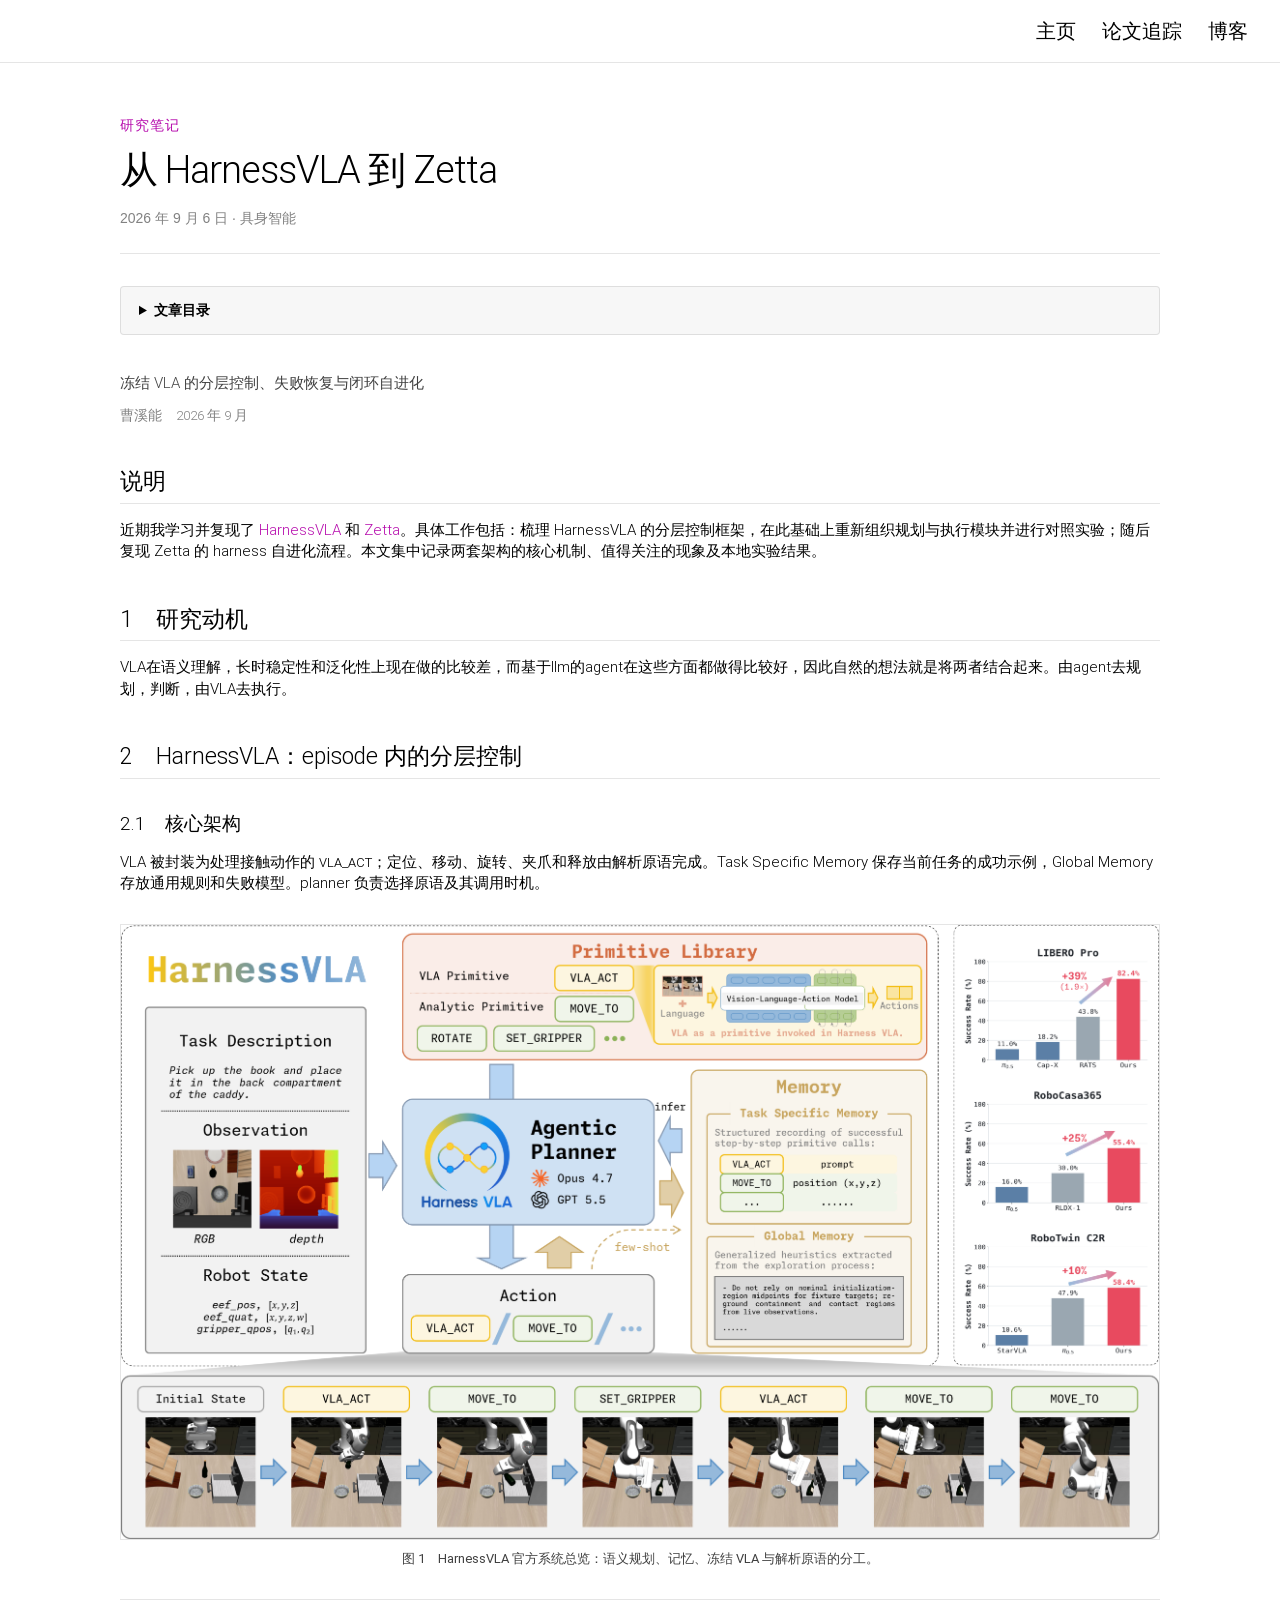
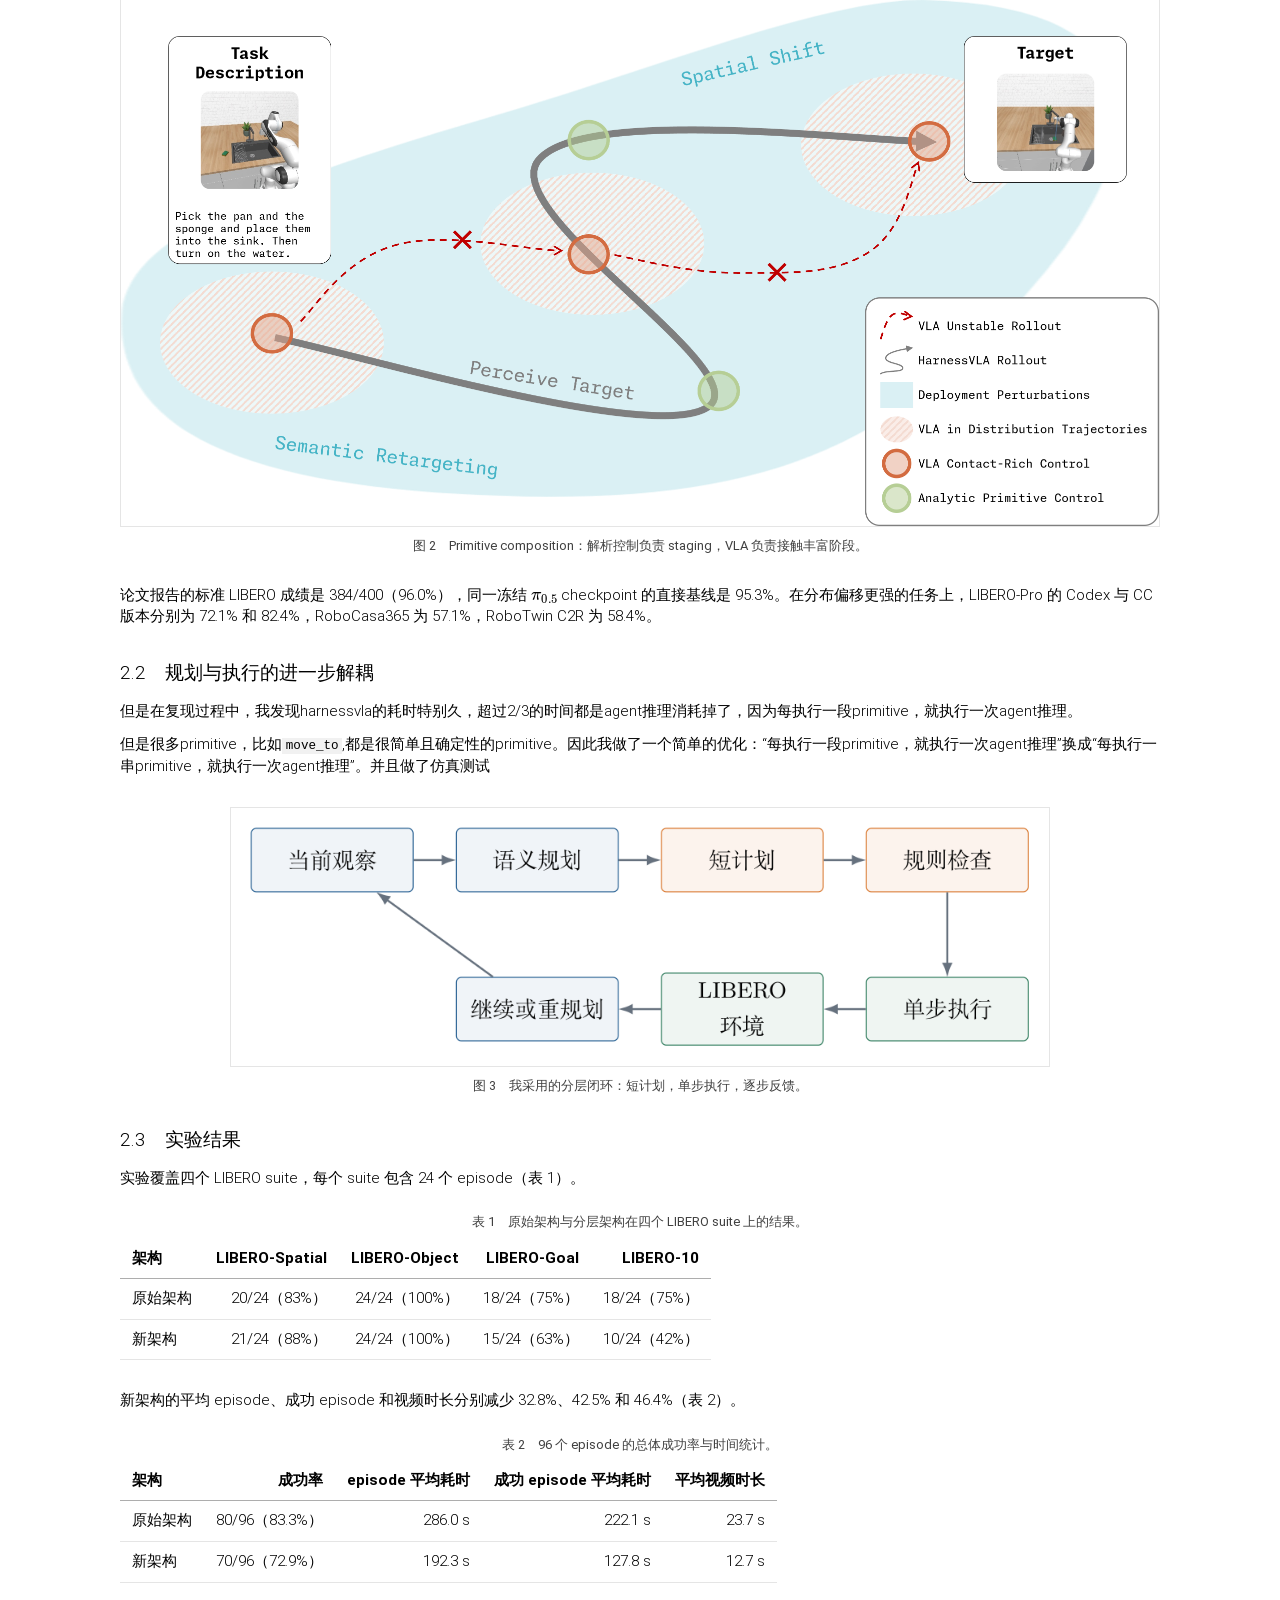
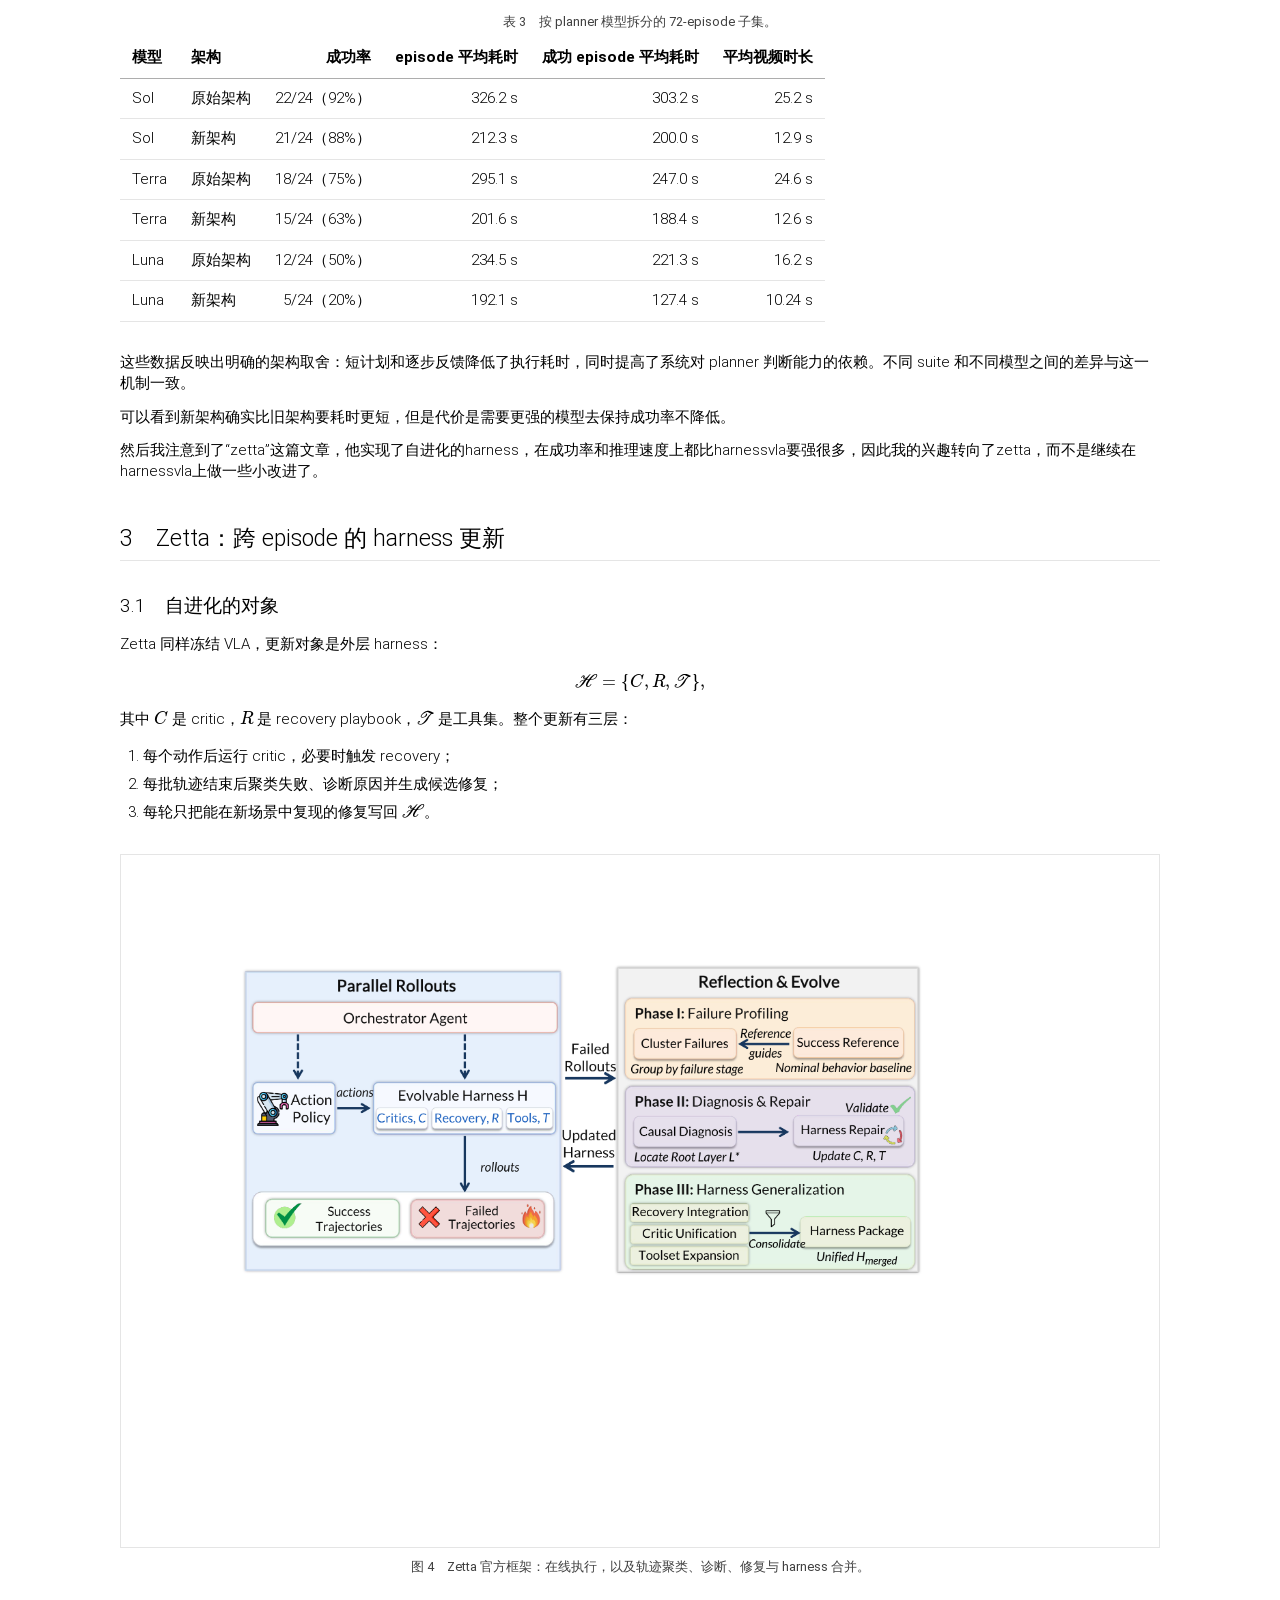
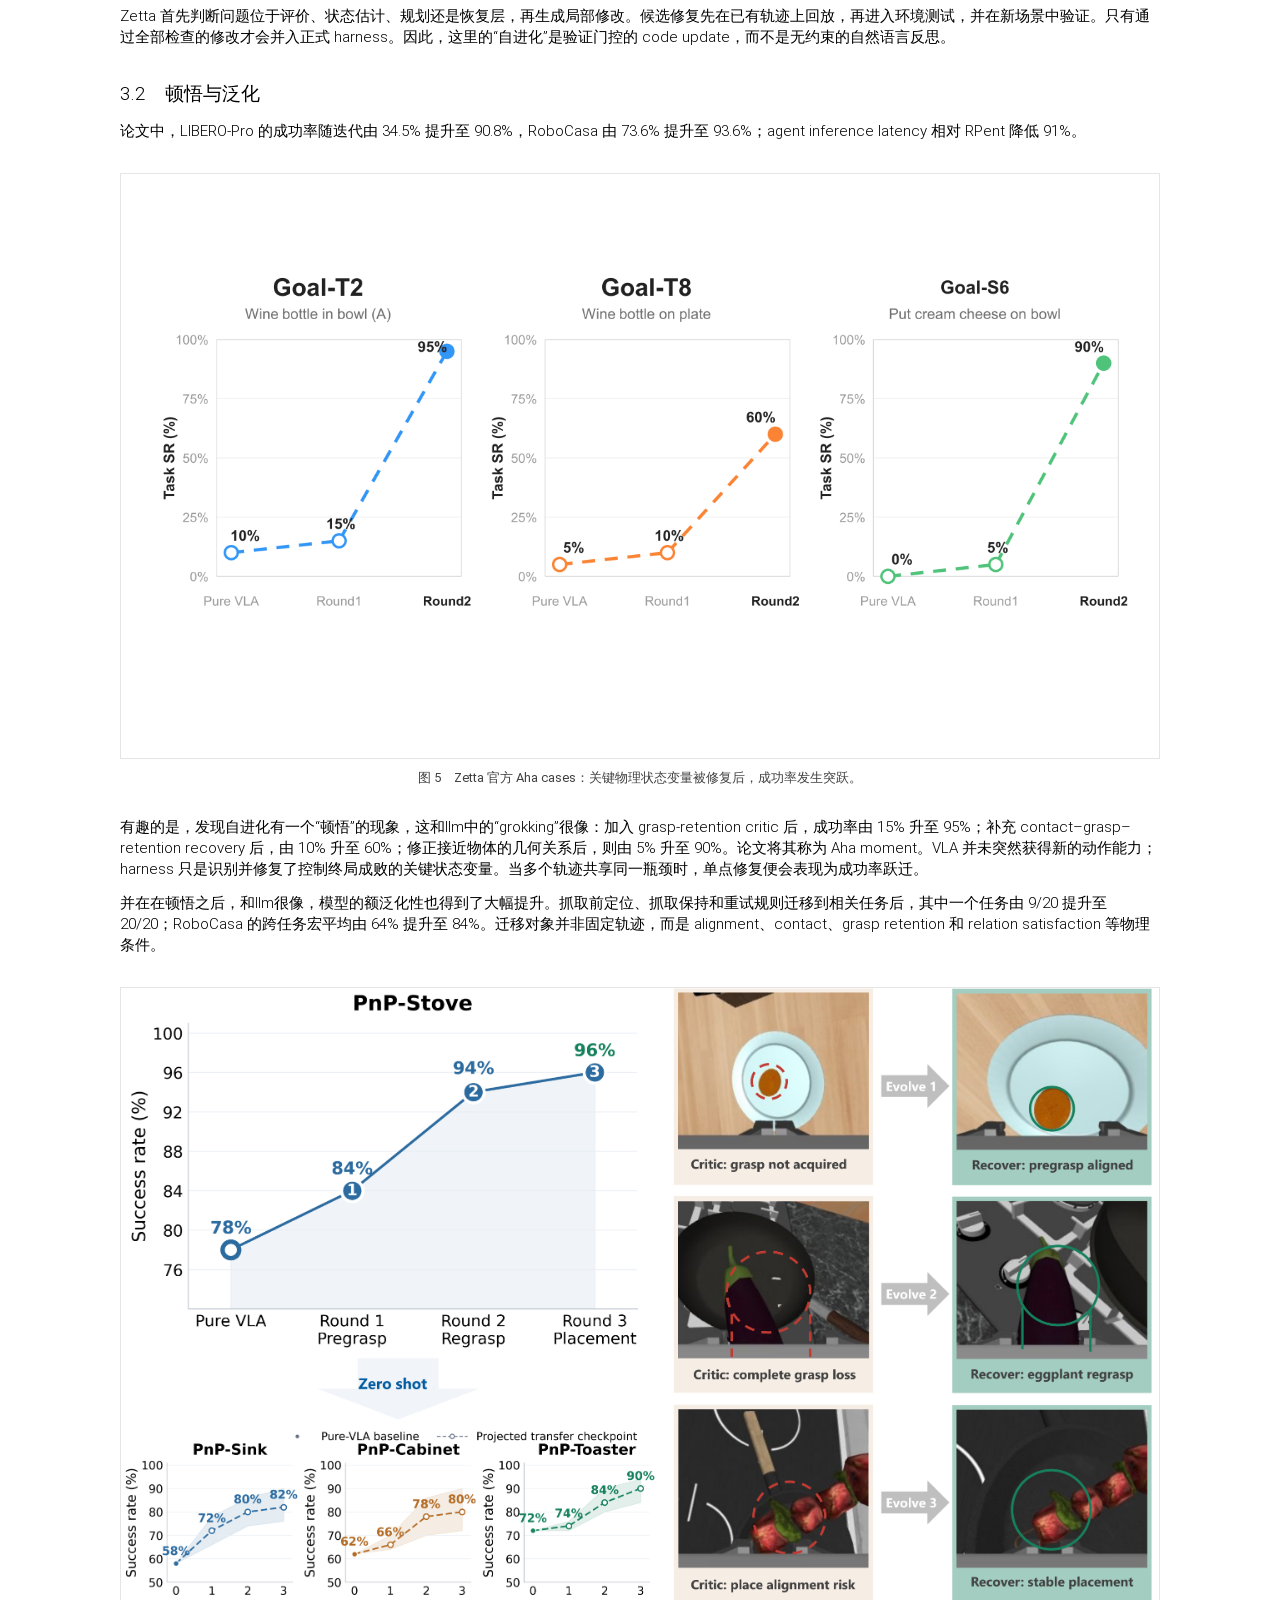
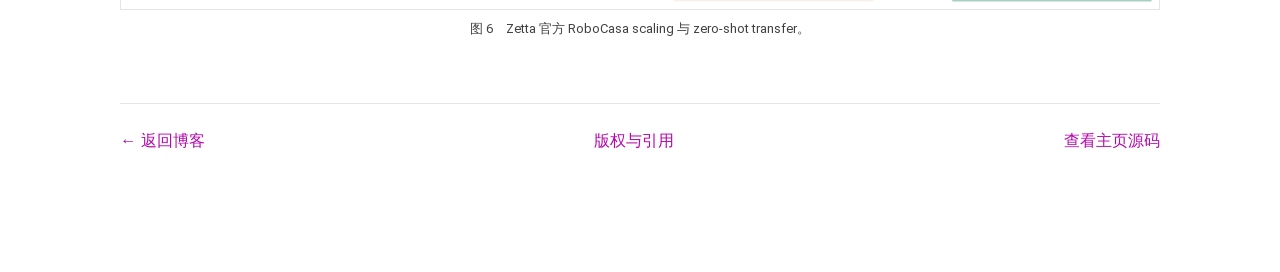
==== blog/harnessvla-to-zetta/index.html @ 5d7d18fc "feat: publish HarnessVLA to Zetta note" ====
<!doctype html>
<html lang="zh-CN">
<head>
    <meta charset="utf-8">
    <meta name="viewport" content="width=device-width, initial-scale=1">
    <title>从 HarnessVLA 到 Zetta · 曹溪能</title>
    <meta name="description" content="近期我学习并复现了 HarnessVLA 和 Zetta。">
    <meta property="og:type" content="article">
    <meta property="og:url" content="https://xixi-cc.github.io/blog/harnessvla-to-zetta/">
    <meta property="og:title" content="从 HarnessVLA 到 Zetta">
    <meta property="og:description" content="近期我学习并复现了 HarnessVLA 和 Zetta。">
    <meta property="og:image" content="https://xixi-cc.github.io/assets/blog/harnessvla-to-zetta/harnessvla_system_overview.png">
    <meta name="twitter:image" content="https://xixi-cc.github.io/assets/blog/harnessvla-to-zetta/harnessvla_system_overview.png">
    <meta property="article:published_time" content="2026-09-06">
    <meta name="twitter:card" content="summary_large_image">
    <meta name="twitter:title" content="从 HarnessVLA 到 Zetta">
    <meta name="twitter:description" content="近期我学习并复现了 HarnessVLA 和 Zetta。">
    <link rel="canonical" href="https://xixi-cc.github.io/blog/harnessvla-to-zetta/">
    <script type="application/ld+json">{"@context": "https://schema.org", "@type": "Article", "headline": "从 HarnessVLA 到 Zetta", "description": "近期我学习并复现了 HarnessVLA 和 Zetta。", "datePublished": "2026-09-06", "dateModified": "2026-09-06", "inLanguage": "zh-CN", "url": "https://xixi-cc.github.io/blog/harnessvla-to-zetta/", "mainEntityOfPage": "https://xixi-cc.github.io/blog/harnessvla-to-zetta/", "author": {"@type": "Person", "name": "Xineng Cao", "alternateName": ["Xixi Cao", "曹溪能"], "url": "https://xixi-cc.github.io/"}}</script>
    <link rel="icon" href="../../assets/favicon.svg" type="image/svg+xml">
    <link rel="stylesheet" href="../../styles.css">
    <link rel="stylesheet" href="../../blog.css">
    <script>
        window.MathJax = {
            chtml: {fontURL: '../../assets/mathjax/output/chtml/fonts/woff-v2'},
            options: {enableMenu: false}
        };
    </script>
    <script defer src="../../assets/mathjax/tex-mml-chtml.js"></script>
</head>
<body class="article-page">
    <header class="topbar">
        <nav aria-label="主导航">
            <a href="../../">主页</a>
            <a href="../../#reading">论文追踪</a>
            <a href="../../#blog" aria-current="page">博客</a>
        </nav>
    </header>

    <main class="article-shell">
        <article class="blog-article">
            <header class="article-header">
                <p class="article-kicker"><a href="../../#blog">研究笔记</a></p>
                <h1>从 HarnessVLA 到 Zetta</h1>
                <p class="article-meta"><time datetime="2026-09-06">2026 年 9 月 6 日</time> · 具身智能</p>
            </header>

            <details class="article-outline">
                <summary>文章目录</summary>
                <div class="toc">
<ul>
<li><a href="#说明">说明</a></li>
<li><a href="#1-研究动机">1 研究动机</a></li>
<li><a href="#2-harnessvlaepisode-内的分层控制">2 HarnessVLA：episode 内的分层控制</a><ul>
<li><a href="#21-核心架构">2.1 核心架构</a></li>
<li><a href="#22-规划与执行的进一步解耦">2.2 规划与执行的进一步解耦</a></li>
<li><a href="#23-实验结果">2.3 实验结果</a></li>
</ul>
</li>
<li><a href="#3-zetta跨-episode-的-harness-更新">3 Zetta：跨 episode 的 harness 更新</a><ul>
<li><a href="#31-自进化的对象">3.1 自进化的对象</a></li>
<li><a href="#32-顿悟与泛化">3.2 顿悟与泛化</a></li>
</ul>
</li>
</ul>
</div>

            </details>

            <div class="article-layout">
                <div class="article-content">
                    <p class="article-subtitle">冻结 VLA 的分层控制、失败恢复与闭环自进化</p>

<p class="article-byline">曹溪能　2026 年 9 月</p>

<h2 id="说明">说明</h2>
<p>近期我学习并复现了 <a href="https://arxiv.org/abs/2607.08448">HarnessVLA</a> 和 <a href="https://arxiv.org/abs/2608.16590">Zetta</a>。具体工作包括：梳理 HarnessVLA 的分层控制框架，在此基础上重新组织规划与执行模块并进行对照实验；随后复现 Zetta 的 harness 自进化流程。本文集中记录两套架构的核心机制、值得关注的现象及本地实验结果。</p>
<h2 id="1-研究动机">1　研究动机</h2>
<p>VLA在语义理解，长时稳定性和泛化性上现在做的比较差，而基于llm的agent在这些方面都做得比较好，因此自然的想法就是将两者结合起来。由agent去规划，判断，由VLA去执行。</p>
<h2 id="2-harnessvlaepisode-内的分层控制">2　HarnessVLA：episode 内的分层控制</h2>
<h3 id="21-核心架构">2.1　核心架构</h3>
<p>VLA 被封装为处理接触动作的 <span class="smallcaps">vla_act</span>；定位、移动、旋转、夹爪和释放由解析原语完成。Task Specific Memory 保存当前任务的成功示例，Global Memory 存放通用规则和失败模型。planner 负责选择原语及其调用时机。</p>
<figure>
  <img loading="lazy" decoding="async" src="../../assets/blog/harnessvla-to-zetta/harnessvla_system_overview.png" alt="HarnessVLA 官方系统总览">
  <figcaption>图 1　HarnessVLA 官方系统总览：语义规划、记忆、冻结 VLA 与解析原语的分工。</figcaption>
</figure>

<figure>
  <img loading="lazy" decoding="async" src="../../assets/blog/harnessvla-to-zetta/harnessvla_primitive_composition.png" alt="Primitive composition">
  <figcaption>图 2　Primitive composition：解析控制负责 staging，VLA 负责接触丰富阶段。</figcaption>
</figure>

<p>论文报告的标准 LIBERO 成绩是 384/400（96.0%），同一冻结 <math xmlns="http://www.w3.org/1998/Math/MathML" display="inline"><mrow><msub><mi>&#x003C0;</mi><mrow><mn>0.5</mn></mrow></msub></mrow></math> checkpoint 的直接基线是 95.3%。在分布偏移更强的任务上，LIBERO-Pro 的 Codex 与 CC 版本分别为 72.1% 和 82.4%，RoboCasa365 为 57.1%，RoboTwin C2R 为 58.4%。</p>
<h3 id="22-规划与执行的进一步解耦">2.2　规划与执行的进一步解耦</h3>
<p>但是在复现过程中，我发现harnessvla的耗时特别久，超过2/3的时间都是agent推理消耗掉了，因为每执行一段primitive，就执行一次agent推理。</p>
<p>但是很多primitive，比如<code>move_to</code>,都是很简单且确定性的primitive。因此我做了一个简单的优化：“每执行一段primitive，就执行一次agent推理”换成“每执行一串primitive，就执行一次agent推理”。并且做了仿真测试</p>
<figure class="figure-compact">
  <img loading="lazy" decoding="async" src="../../assets/blog/harnessvla-to-zetta/event_loop.png" alt="我采用的分层闭环">
  <figcaption>图 3　我采用的分层闭环：短计划，单步执行，逐步反馈。</figcaption>
</figure>

<h3 id="23-实验结果">2.3　实验结果</h3>
<p>实验覆盖四个 LIBERO suite，每个 suite 包含 24 个 episode（表 1）。</p>
<p class="table-caption">表 1　原始架构与分层架构在四个 LIBERO suite 上的结果。</p>

<table>
<thead>
<tr>
<th>架构</th>
<th style="text-align: right;">LIBERO-Spatial</th>
<th style="text-align: right;">LIBERO-Object</th>
<th style="text-align: right;">LIBERO-Goal</th>
<th style="text-align: right;">LIBERO-10</th>
</tr>
</thead>
<tbody>
<tr>
<td>原始架构</td>
<td style="text-align: right;">20/24（83%）</td>
<td style="text-align: right;">24/24（100%）</td>
<td style="text-align: right;">18/24（75%）</td>
<td style="text-align: right;">18/24（75%）</td>
</tr>
<tr>
<td>新架构</td>
<td style="text-align: right;">21/24（88%）</td>
<td style="text-align: right;">24/24（100%）</td>
<td style="text-align: right;">15/24（63%）</td>
<td style="text-align: right;">10/24（42%）</td>
</tr>
</tbody>
</table>
<p>新架构的平均 episode、成功 episode 和视频时长分别减少 32.8%、42.5% 和 46.4%（表 2）。</p>
<p class="table-caption">表 2　96 个 episode 的总体成功率与时间统计。</p>

<table>
<thead>
<tr>
<th>架构</th>
<th style="text-align: right;">成功率</th>
<th style="text-align: right;">episode 平均耗时</th>
<th style="text-align: right;">成功 episode 平均耗时</th>
<th style="text-align: right;">平均视频时长</th>
</tr>
</thead>
<tbody>
<tr>
<td>原始架构</td>
<td style="text-align: right;">80/96（83.3%）</td>
<td style="text-align: right;">286.0 s</td>
<td style="text-align: right;">222.1 s</td>
<td style="text-align: right;">23.7 s</td>
</tr>
<tr>
<td>新架构</td>
<td style="text-align: right;">70/96（72.9%）</td>
<td style="text-align: right;">192.3 s</td>
<td style="text-align: right;">127.8 s</td>
<td style="text-align: right;">12.7 s</td>
</tr>
</tbody>
</table>
<p class="table-caption">表 3　按 planner 模型拆分的 72-episode 子集。</p>

<table>
<thead>
<tr>
<th>模型</th>
<th>架构</th>
<th style="text-align: right;">成功率</th>
<th style="text-align: right;">episode 平均耗时</th>
<th style="text-align: right;">成功 episode 平均耗时</th>
<th style="text-align: right;">平均视频时长</th>
</tr>
</thead>
<tbody>
<tr>
<td>Sol</td>
<td>原始架构</td>
<td style="text-align: right;">22/24（92%）</td>
<td style="text-align: right;">326.2 s</td>
<td style="text-align: right;">303.2 s</td>
<td style="text-align: right;">25.2 s</td>
</tr>
<tr>
<td>Sol</td>
<td>新架构</td>
<td style="text-align: right;">21/24（88%）</td>
<td style="text-align: right;">212.3 s</td>
<td style="text-align: right;">200.0 s</td>
<td style="text-align: right;">12.9 s</td>
</tr>
<tr>
<td>Terra</td>
<td>原始架构</td>
<td style="text-align: right;">18/24（75%）</td>
<td style="text-align: right;">295.1 s</td>
<td style="text-align: right;">247.0 s</td>
<td style="text-align: right;">24.6 s</td>
</tr>
<tr>
<td>Terra</td>
<td>新架构</td>
<td style="text-align: right;">15/24（63%）</td>
<td style="text-align: right;">201.6 s</td>
<td style="text-align: right;">188.4 s</td>
<td style="text-align: right;">12.6 s</td>
</tr>
<tr>
<td>Luna</td>
<td>原始架构</td>
<td style="text-align: right;">12/24（50%）</td>
<td style="text-align: right;">234.5 s</td>
<td style="text-align: right;">221.3 s</td>
<td style="text-align: right;">16.2 s</td>
</tr>
<tr>
<td>Luna</td>
<td>新架构</td>
<td style="text-align: right;">5/24（20%）</td>
<td style="text-align: right;">192.1 s</td>
<td style="text-align: right;">127.4 s</td>
<td style="text-align: right;">10.24 s</td>
</tr>
</tbody>
</table>
<p>这些数据反映出明确的架构取舍：短计划和逐步反馈降低了执行耗时，同时提高了系统对 planner 判断能力的依赖。不同 suite 和不同模型之间的差异与这一机制一致。</p>
<p>可以看到新架构确实比旧架构要耗时更短，但是代价是需要更强的模型去保持成功率不降低。</p>
<p>然后我注意到了“zetta”这篇文章，他实现了自进化的harness，在成功率和推理速度上都比harnessvla要强很多，因此我的兴趣转向了zetta，而不是继续在harnessvla上做一些小改进了。</p>
<h2 id="3-zetta跨-episode-的-harness-更新">3　Zetta：跨 episode 的 harness 更新</h2>
<h3 id="31-自进化的对象">3.1　自进化的对象</h3>
<p>Zetta 同样冻结 VLA，更新对象是外层 harness：</p>
<math xmlns="http://www.w3.org/1998/Math/MathML" display="block"><mrow><mi mathvariant="script">H</mi><mo>&#x0003D;</mo><mo stretchy="false">&#x0007B;</mo><mi>C</mi><mo>&#x0002C;</mo><mi>R</mi><mo>&#x0002C;</mo><mi mathvariant="script">T</mi><mo stretchy="false">&#x0007D;</mo><mo>&#x0002C;</mo></mrow></math>

<p>其中 <math xmlns="http://www.w3.org/1998/Math/MathML" display="inline"><mrow><mi>C</mi></mrow></math> 是 critic，<math xmlns="http://www.w3.org/1998/Math/MathML" display="inline"><mrow><mi>R</mi></mrow></math> 是 recovery playbook，<math xmlns="http://www.w3.org/1998/Math/MathML" display="inline"><mrow><mi mathvariant="script">T</mi></mrow></math> 是工具集。整个更新有三层：</p>
<ol>
<li>每个动作后运行 critic，必要时触发 recovery；</li>
<li>每批轨迹结束后聚类失败、诊断原因并生成候选修复；</li>
<li>每轮只把能在新场景中复现的修复写回 <math xmlns="http://www.w3.org/1998/Math/MathML" display="inline"><mrow><mi mathvariant="script">H</mi></mrow></math>。</li>
</ol>
<figure>
  <img loading="lazy" decoding="async" src="../../assets/blog/harnessvla-to-zetta/zetta_agent_framework.png" alt="Zetta 官方框架">
  <figcaption>图 4　Zetta 官方框架：在线执行，以及轨迹聚类、诊断、修复与 harness 合并。</figcaption>
</figure>

<p>Zetta 首先判断问题位于评价、状态估计、规划还是恢复层，再生成局部修改。候选修复先在已有轨迹上回放，再进入环境测试，并在新场景中验证。只有通过全部检查的修改才会并入正式 harness。因此，这里的“自进化”是验证门控的 code update，而不是无约束的自然语言反思。</p>
<h3 id="32-顿悟与泛化">3.2　顿悟与泛化</h3>
<p>论文中，LIBERO-Pro 的成功率随迭代由 34.5% 提升至 90.8%，RoboCasa 由 73.6% 提升至 93.6%；agent inference latency 相对 RPent 降低 91%。</p>
<figure>
  <img loading="lazy" decoding="async" src="../../assets/blog/harnessvla-to-zetta/zetta_aha_cases.png" alt="Zetta 官方 Aha cases">
  <figcaption>图 5　Zetta 官方 Aha cases：关键物理状态变量被修复后，成功率发生突跃。</figcaption>
</figure>

<p>有趣的是，发现自进化有一个“顿悟”的现象，这和llm中的“grokking”很像：加入 grasp-retention critic 后，成功率由 15% 升至 95%；补充 contact–grasp–retention recovery 后，由 10% 升至 60%；修正接近物体的几何关系后，则由 5% 升至 90%。论文将其称为 Aha moment。VLA 并未突然获得新的动作能力；harness 只是识别并修复了控制终局成败的关键状态变量。当多个轨迹共享同一瓶颈时，单点修复便会表现为成功率跃迁。</p>
<p>并在在顿悟之后，和llm很像，模型的额泛化性也得到了大幅提升。抓取前定位、抓取保持和重试规则迁移到相关任务后，其中一个任务由 9/20 提升至 20/20；RoboCasa 的跨任务宏平均由 64% 提升至 84%。迁移对象并非固定轨迹，而是 alignment、contact、grasp retention 和 relation satisfaction 等物理条件。</p>
<figure>
  <img loading="lazy" decoding="async" src="../../assets/blog/harnessvla-to-zetta/scaling_robocasa.png" alt="Zetta 官方 RoboCasa scaling 与 zero-shot transfer">
  <figcaption>图 6　Zetta 官方 RoboCasa scaling 与 zero-shot transfer。</figcaption>
</figure>
                </div>
            </div>

            <footer class="article-footer">
                <a href="../../#blog">← 返回博客</a>
                <a href="../../rights.html">版权与引用</a>
                <a href="https://github.com/xixi-cc/xixi-cc.github.io">查看主页源码</a>
            </footer>
        </article>
    </main>
    <!-- Cloudflare Web Analytics -->
    <script type="module" src="https://static.cloudflareinsights.com/beacon.min.js" data-cf-beacon='{"token":"73522e5dee9b42b0be84b4847e4dd502"}'></script>
    <!-- End Cloudflare Web Analytics -->
</body>
</html>
---- styles.css ----
:root {
    --text: #000;
    --muted: #828282;
    --line: rgba(0, 0, 0, .1);
    --accent: #b509ac;
    --background: #fff;
}

* { box-sizing: border-box; }
html { font-size: 20px; scroll-behavior: smooth; scroll-padding-top: 88px; }

body {
    margin: 0;
    color: var(--text);
    background: var(--background);
    font-family: -apple-system, BlinkMacSystemFont, "Segoe UI", Roboto, "Helvetica Neue", Arial, "Microsoft YaHei", sans-serif;
    font-size: 1rem;
    font-weight: 400;
    line-height: 1.5;
}

.home-page {
    font-size: 17px;
    line-height: 1.42;
}

a { color: var(--accent); text-decoration: none; }
a:hover { text-decoration: underline; text-underline-offset: 3px; }
a:focus-visible { outline: 2px solid var(--accent); outline-offset: 4px; }

.topbar {
    position: sticky;
    top: 0;
    z-index: 10;
    border-bottom: 1px solid var(--line);
    background: rgba(255, 255, 255, .96);
}

.topbar nav {
    display: flex;
    justify-content: flex-end;
    gap: 26px;
    width: min(1400px, calc(100% - 64px));
    margin: 0 auto;
    padding: 16px 0;
    font-size: 1rem;
}

.home-page .topbar nav {
    gap: 22px;
    padding: 13px 0;
    font-size: .94em;
}

.topbar a { color: var(--text); }

main,
footer {
    width: min(1400px, calc(100% - 64px));
    margin-inline: auto;
}

main { padding: 52px 0 62px; }
section { padding: 24px 0; }
section + section { margin-top: 6px; }

.about {
    display: flow-root;
    min-height: 280px;
    padding-top: 0;
}

.profile-photo {
    float: right;
    width: 300px;
    height: 400px;
    margin: 0 0 24px 44px;
    border-radius: 4px;
    object-fit: cover;
}

.about-copy,
.about p { max-width: 980px; }
.role { color: var(--muted); }
.contact-list { margin-top: 22px; }
.contact-list p { margin-bottom: 6px; }

h1 {
    margin: 0 0 22px;
    font-size: 2.25em;
    font-weight: 400;
    line-height: 1.2;
    letter-spacing: -.025em;
}

h1 strong { font-weight: 700; }
h1 span { font-size: .5em; font-weight: 400; white-space: nowrap; }

h2 {
    margin: 0 0 17px;
    padding-bottom: 6px;
    border-bottom: 1px solid var(--line);
    font-size: 1.55em;
    font-weight: 500;
    line-height: 1.3;
}

h3 {
    margin: 0 0 6px;
    font-size: 1em;
    font-weight: 700;
}

p { margin: 0 0 12px; }

.education-list article,
.project-list article,
.skill-list > div {
    display: grid;
    grid-template-columns: 180px minmax(0, 1fr);
    gap: 26px;
    padding: 14px 0;
}

.education-list article + article,
.project-list article + article,
.skill-list > div + div { border-top: 1px solid var(--line); }

.education-list time,
.project-meta,
.skill-list dt {
    color: var(--muted);
    font-size: .875em;
}

.education-list p,
.project-list p { margin: 0; }
.project-meta { margin-top: 4px !important; }
.skill-list { margin: 0; }
.skill-list dt { font-weight: 600; }
.skill-list dd { margin: 0; }

.collection-list article {
    display: grid;
    grid-template-columns: minmax(260px, .8fr) minmax(0, 1.7fr);
    gap: 44px;
    padding: 18px 0;
}

.collection-list article + article { border-top: 1px solid var(--line); }
.collection-list p { margin: 0; color: var(--muted); }
.collection-meta { color: var(--muted); font-size: .875em; }
.section-intro { max-width: 900px; margin-bottom: 10px; color: var(--muted); }

.blog-empty { padding: 22px 0; color: var(--muted); }
.blog-empty strong { color: var(--text); }
.blog-empty p { margin: 6px 0 0; }

.blog-list article {
    display: grid;
    grid-template-columns: 180px minmax(0, 1fr);
    gap: 26px;
    padding: 17px 0;
}

.blog-list time {
    color: var(--muted);
    font-size: .875em;
}

.blog-list h3 { font-size: 1.05em; }

.blog-list p {
    max-width: 900px;
    margin: 6px 0 0;
    color: var(--muted);
}

footer {
    display: flex;
    justify-content: space-between;
    gap: 24px;
    padding: 25px 0 40px;
    border-top: 1px solid var(--line);
    color: var(--muted);
    font-size: 13px;
}

@media (max-width: 620px) {
    html { font-size: 16px; }
    .home-page { font-size: 15px; }

    .topbar nav {
        justify-content: flex-start;
        gap: 18px;
        overflow-x: auto;
    }

    main,
    footer,
    .topbar nav { width: min(100% - 32px, 1400px); }
    main { padding-top: 46px; }

    .profile-photo {
        float: none;
        width: 150px;
        height: 200px;
        margin: 0 0 28px;
    }

    .collection-list article,
    .education-list article,
    .project-list article,
    .skill-list > div,
    .blog-list article { grid-template-columns: 1fr; }

    .collection-list article { gap: 4px; }
    .education-list article,
    .project-list article,
    .skill-list > div,
    .blog-list article { gap: 6px; }
    footer { flex-direction: column; gap: 4px; }
}

@media (prefers-reduced-motion: reduce) {
    html { scroll-behavior: auto; }
}
---- blog.css ----
@font-face {
    font-family: "STIX Two Math Web";
    src: url("assets/fonts/stix-two-math.woff2") format("woff2");
    font-style: normal;
    font-weight: 400;
    font-display: swap;
}

.article-page {
    --blog-text: "Roboto Web", Roboto, -apple-system, BlinkMacSystemFont, "Segoe UI", "Microsoft YaHei", sans-serif;
    --latex-math: "STIX Two Math Web", "STIX Two Math", "Cambria Math", serif;
    background: var(--background);
}

.article-shell {
    width: min(1400px, calc(100% - 64px));
    padding: 52px 0 80px;
}

.blog-article { width: 100%; }

.article-header {
    max-width: 1040px;
    margin: 0 auto 32px;
    padding-bottom: 24px;
    border-bottom: 1px solid var(--line);
}

.article-kicker {
    margin-bottom: 12px;
    color: var(--muted);
    font-size: 14px;
    letter-spacing: .08em;
}

.article-header h1 {
    max-width: 1000px;
    margin-bottom: 14px;
    font-family: var(--blog-text);
    font-size: clamp(30px, 3vw, 38px);
    font-weight: 300;
}

.article-meta {
    margin: 0;
    color: var(--muted);
    font-size: 14px;
}

.article-layout {
    display: block;
}

.article-outline .toc > ul {
    margin: 0;
    padding: 0;
    list-style: none;
}

.article-outline .toc ul ul {
    margin: 5px 0 0;
    padding-left: 15px;
}

.article-outline {
    max-width: 1040px;
    margin: 0 auto 42px;
    padding: 13px 18px;
    border: 1px solid var(--line);
    border-radius: 4px;
    background: #f7f7f7;
    font-size: 14px;
}

.article-outline summary {
    cursor: pointer;
    font-weight: 600;
}

.article-outline .toc { margin-top: 14px; }
.article-outline li { margin: 0 0 7px; }
.article-outline a { color: var(--muted); }
.article-outline a:hover { color: var(--accent); }

.article-content {
    max-width: 1040px;
    margin-inline: auto;
    min-width: 0;
    font-family: var(--blog-text);
    font-size: 15px;
    font-weight: 300;
    line-height: 1.42;
}

.article-content > p:first-child {
    color: #404040;
    font-size: 1em;
}

.article-subtitle {
    margin: -4px 0 8px;
    color: #66717e;
    font-size: 1.18em;
}

.article-byline {
    color: var(--muted);
    font-size: .9em;
}

.smallcaps { font-variant: small-caps; }

.article-content h2,
.article-content h3,
.article-content h4,
.article-content h5 {
    scroll-margin-top: 100px;
    font-family: var(--blog-text);
    font-weight: 300;
}

.article-content h2 {
    margin: 42px 0 16px;
    font-size: 23px;
}

.article-content h3 {
    margin: 32px 0 14px;
    font-size: 19px;
}

.article-content h4 {
    margin: 34px 0 16px;
    font-size: 16px;
}

.article-content h5 {
    margin: 28px 0 14px;
    font-size: 15px;
}

.article-content p,
.article-content li { max-width: none; }

.article-content p { margin-bottom: 12px; }

.article-content ul,
.article-content ol { padding-left: 1.5em; }
.article-content li + li { margin-top: 7px; }

.article-content img {
    display: block;
    width: 100%;
    height: auto;
    margin: 30px auto 12px;
    border: 1px solid var(--line);
    background: #fff;
}

.article-content figure {
    margin: 30px 0;
}

.article-content figure img {
    margin: 0 auto 10px;
}

.article-content figure.figure-compact img {
    width: min(100%, 820px);
}

.article-content figcaption,
.article-content .table-caption {
    color: #404040;
    font-size: .86em;
    font-weight: 400;
    text-align: center;
}

.article-content .table-caption {
    margin: 24px 0 -17px;
}

.article-content pre {
    max-width: 100%;
    margin: 24px 0;
    padding: 20px 22px;
    overflow-x: auto;
    border: 1px solid var(--line);
    background: #f4f4f4;
    font-size: .72rem;
    line-height: 1.58;
}

.article-content code {
    font-family: "SFMono-Regular", Consolas, "Liberation Mono", monospace;
    font-size: .84em;
}

.article-content :not(pre) > code {
    padding: .1em .3em;
    background: #f1f1f1;
}

.article-content table {
    display: block;
    width: 100%;
    margin: 24px 0 30px;
    overflow-x: auto;
    border-collapse: collapse;
    font-family: var(--blog-text);
    font-size: .76rem;
    white-space: nowrap;
}

.article-content th,
.article-content td {
    padding: 9px 12px;
    border-bottom: 1px solid var(--line);
    text-align: left;
}

.article-content thead th {
    border-bottom-color: rgba(0, 0, 0, .32);
    font-weight: 600;
}

.article-content math[display="block"] {
    display: block;
    width: fit-content;
    max-width: 100%;
    margin: 1em auto;
    overflow-x: auto;
    overflow-y: hidden;
    padding: 3px 0;
    text-align: center;
}

.article-header math,
.article-content math {
    font-family: var(--latex-math);
    font-size: .96em;
}

.article-header mjx-container,
.article-content mjx-container {
    font-size: .96em;
}

.article-content mjx-container[display="true"] {
    max-width: 100%;
    margin: 1em auto !important;
    overflow-x: auto;
    overflow-y: hidden;
    text-align: center;
}

.article-content .equation-number {
    margin: -1.15em 0 1em;
    color: var(--muted);
    font-size: .82em;
    text-align: right;
    scroll-margin-top: 100px;
}

.article-content blockquote {
    margin: 22px 0;
    padding: 11px 16px;
    border-left: 3px solid var(--accent);
    background: #f7f7f7;
    color: #404040;
}

.article-content blockquote p:last-child { margin-bottom: 0; }

.article-content hr {
    margin: 50px 0;
    border: 0;
    border-top: 1px solid var(--line);
}

.article-footer {
    display: flex;
    justify-content: space-between;
    max-width: 1040px;
    margin: 64px auto 0;
    padding-top: 24px;
    border-top: 1px solid var(--line);
    font-size: .82rem;
}

@media (max-width: 620px) {
    .article-shell {
        width: min(100% - 28px, 900px);
        padding-top: 34px;
    }

    .article-header { margin-bottom: 24px; }
    .article-header h1 { font-size: 28px; }

    .article-outline {
        margin-bottom: 30px;
        padding: 12px 14px;
    }

    .article-content {
        font-size: 14px;
        line-height: 1.42;
    }

    .article-content h2 {
        margin-top: 36px;
        font-size: 20px;
    }

    .article-content pre {
        margin-inline: -4px;
        padding: 16px;
        font-size: .72rem;
    }

    .article-footer {
        flex-direction: column;
        gap: 10px;
    }
}
@font-face {
    font-family: "Roboto Web";
    src: url("assets/fonts/roboto-300.woff2") format("woff2");
    font-style: normal;
    font-weight: 300;
    font-display: swap;
}

@font-face {
    font-family: "Roboto Web";
    src: url("assets/fonts/roboto-400.woff2") format("woff2");
    font-style: normal;
    font-weight: 400;
    font-display: swap;
}

@font-face {
    font-family: "Roboto Web";
    src: url("assets/fonts/roboto-500.woff2") format("woff2");
    font-style: normal;
    font-weight: 500;
    font-display: swap;
}

@font-face {
    font-family: "Roboto Web";
    src: url("assets/fonts/roboto-700.woff2") format("woff2");
    font-style: normal;
    font-weight: 700;
    font-display: swap;
}
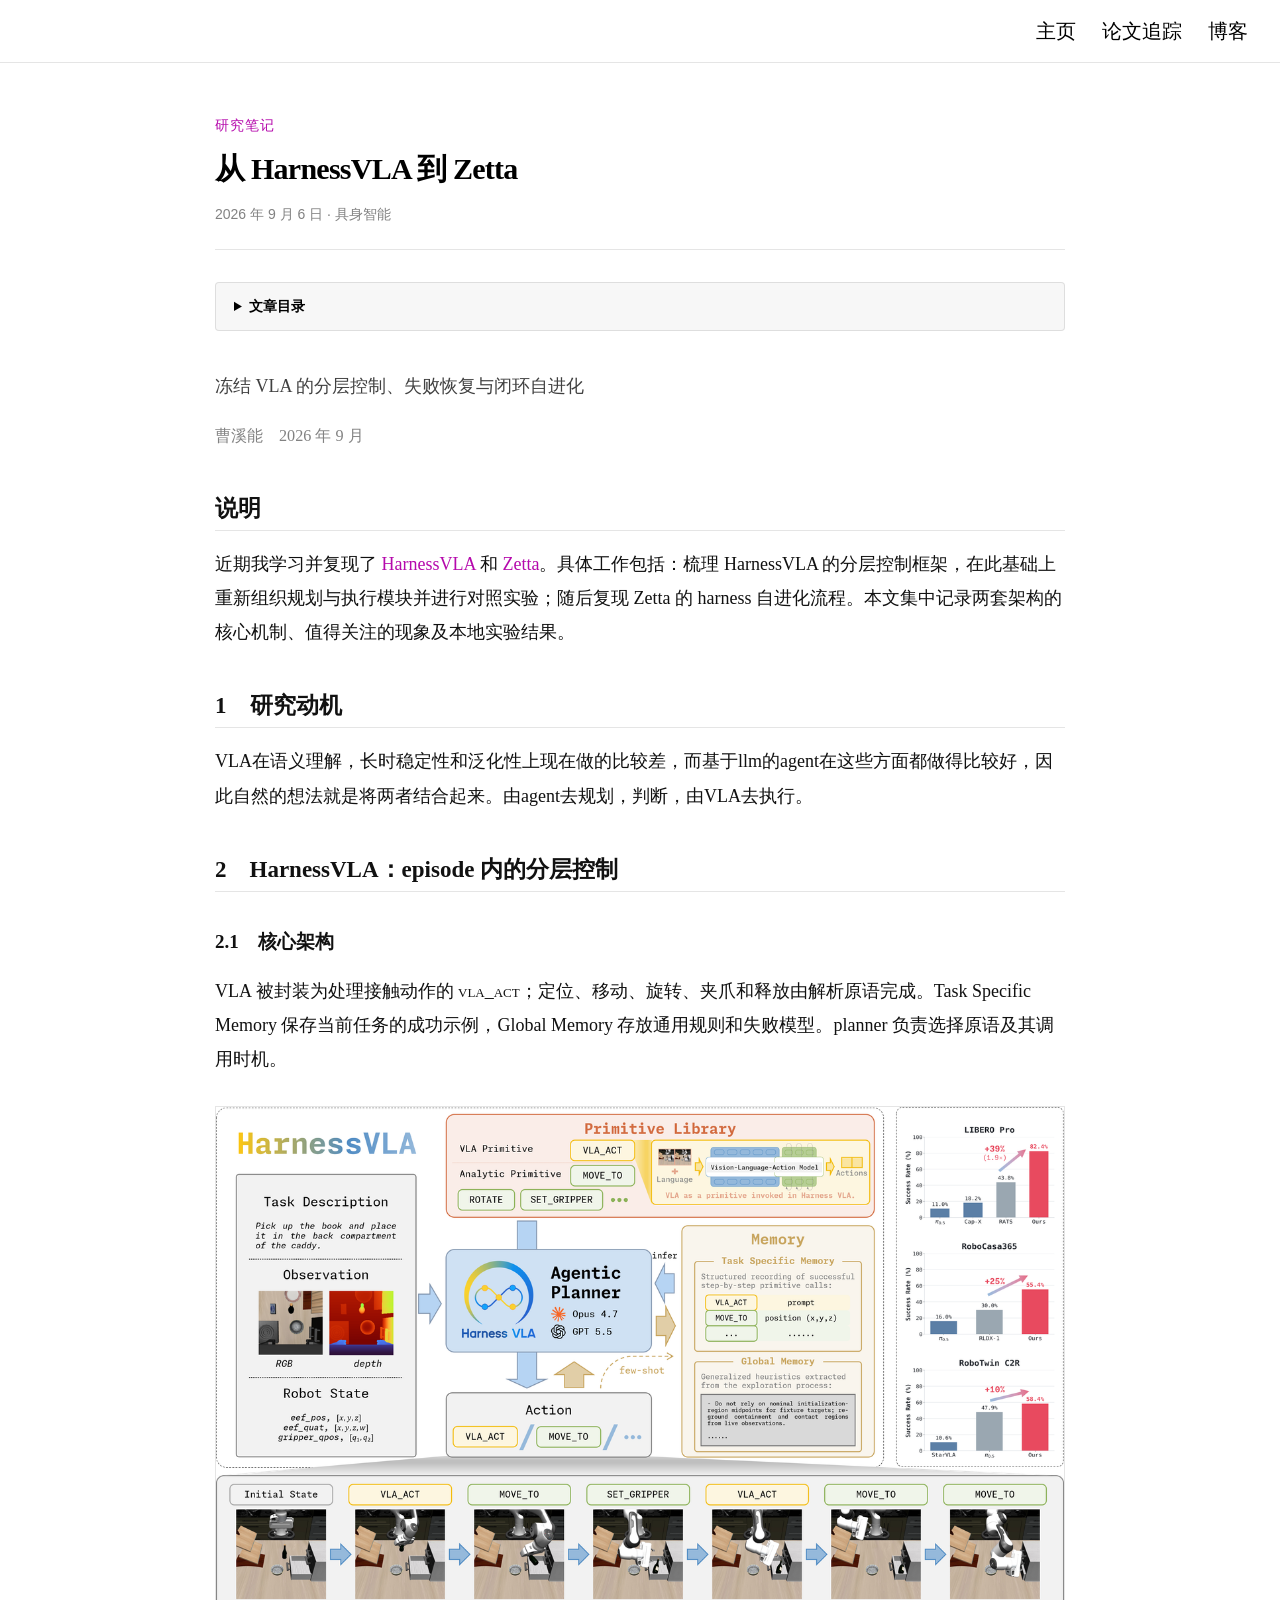
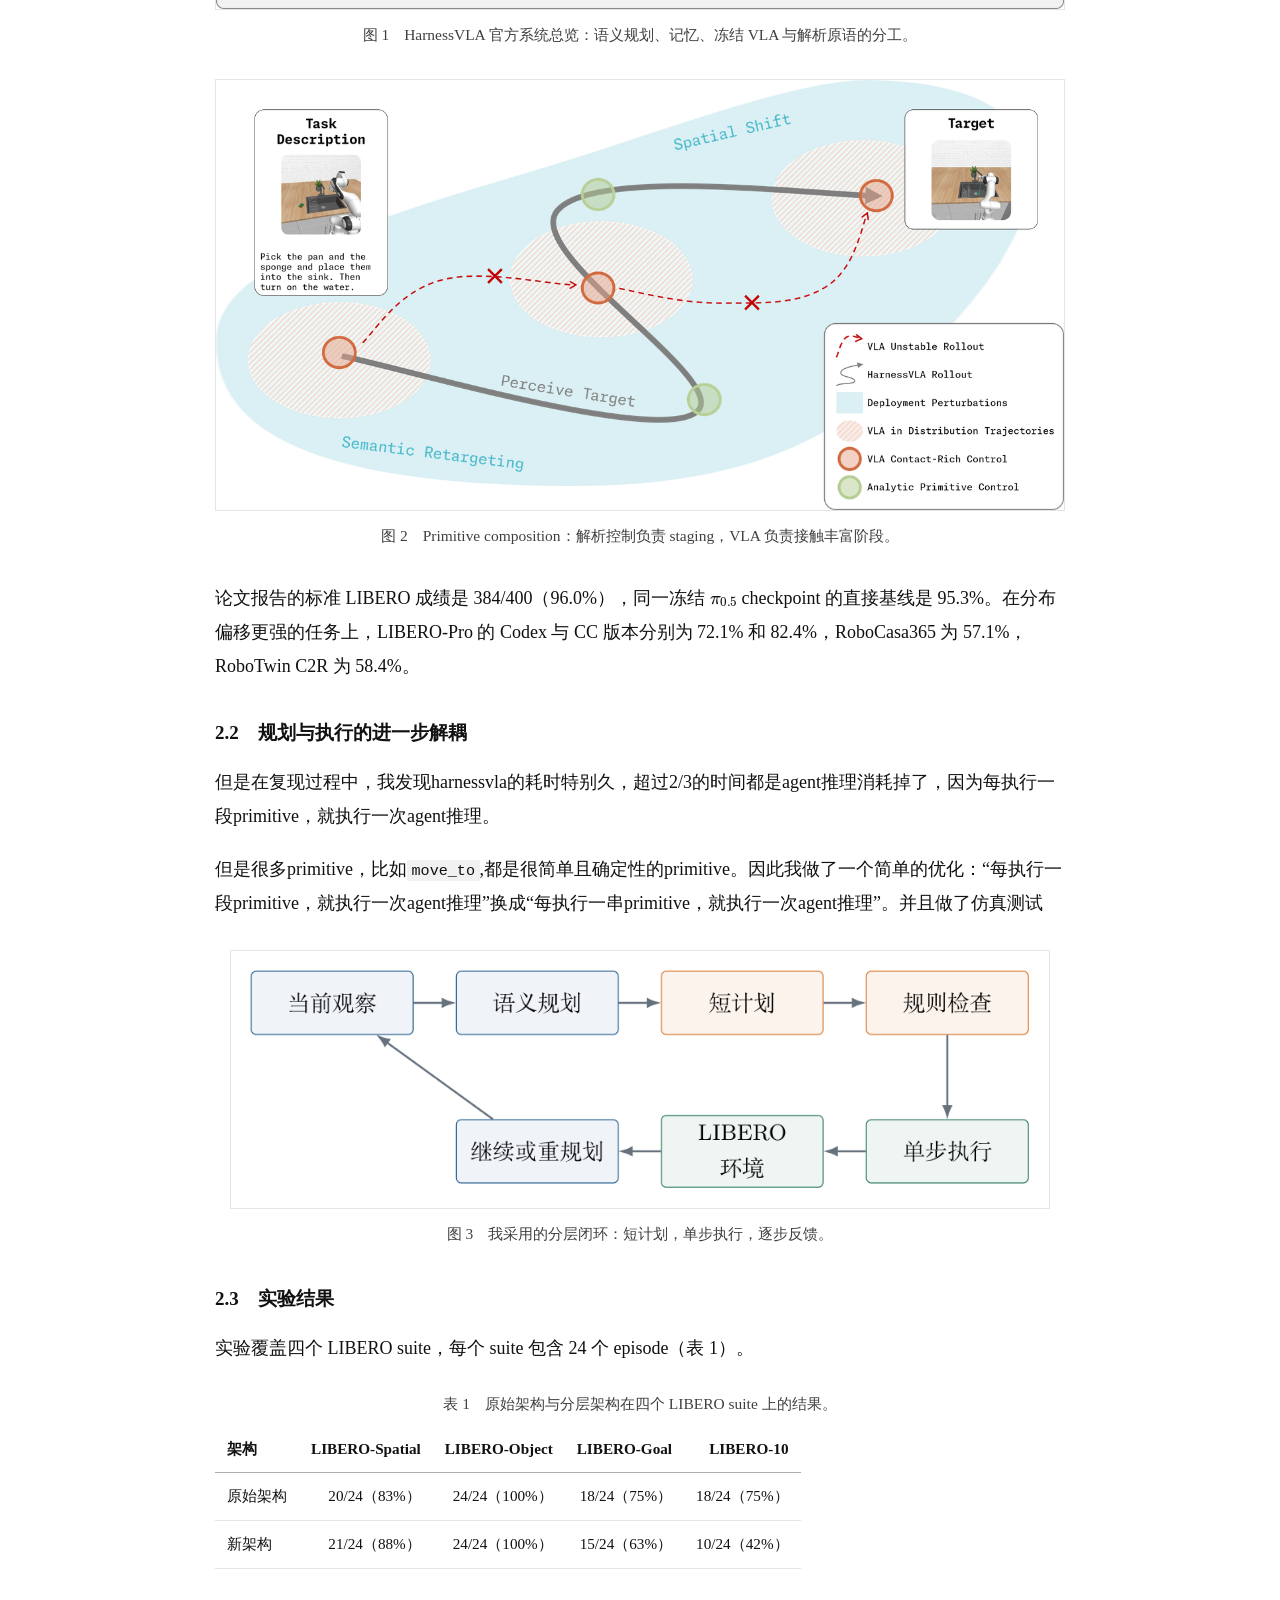
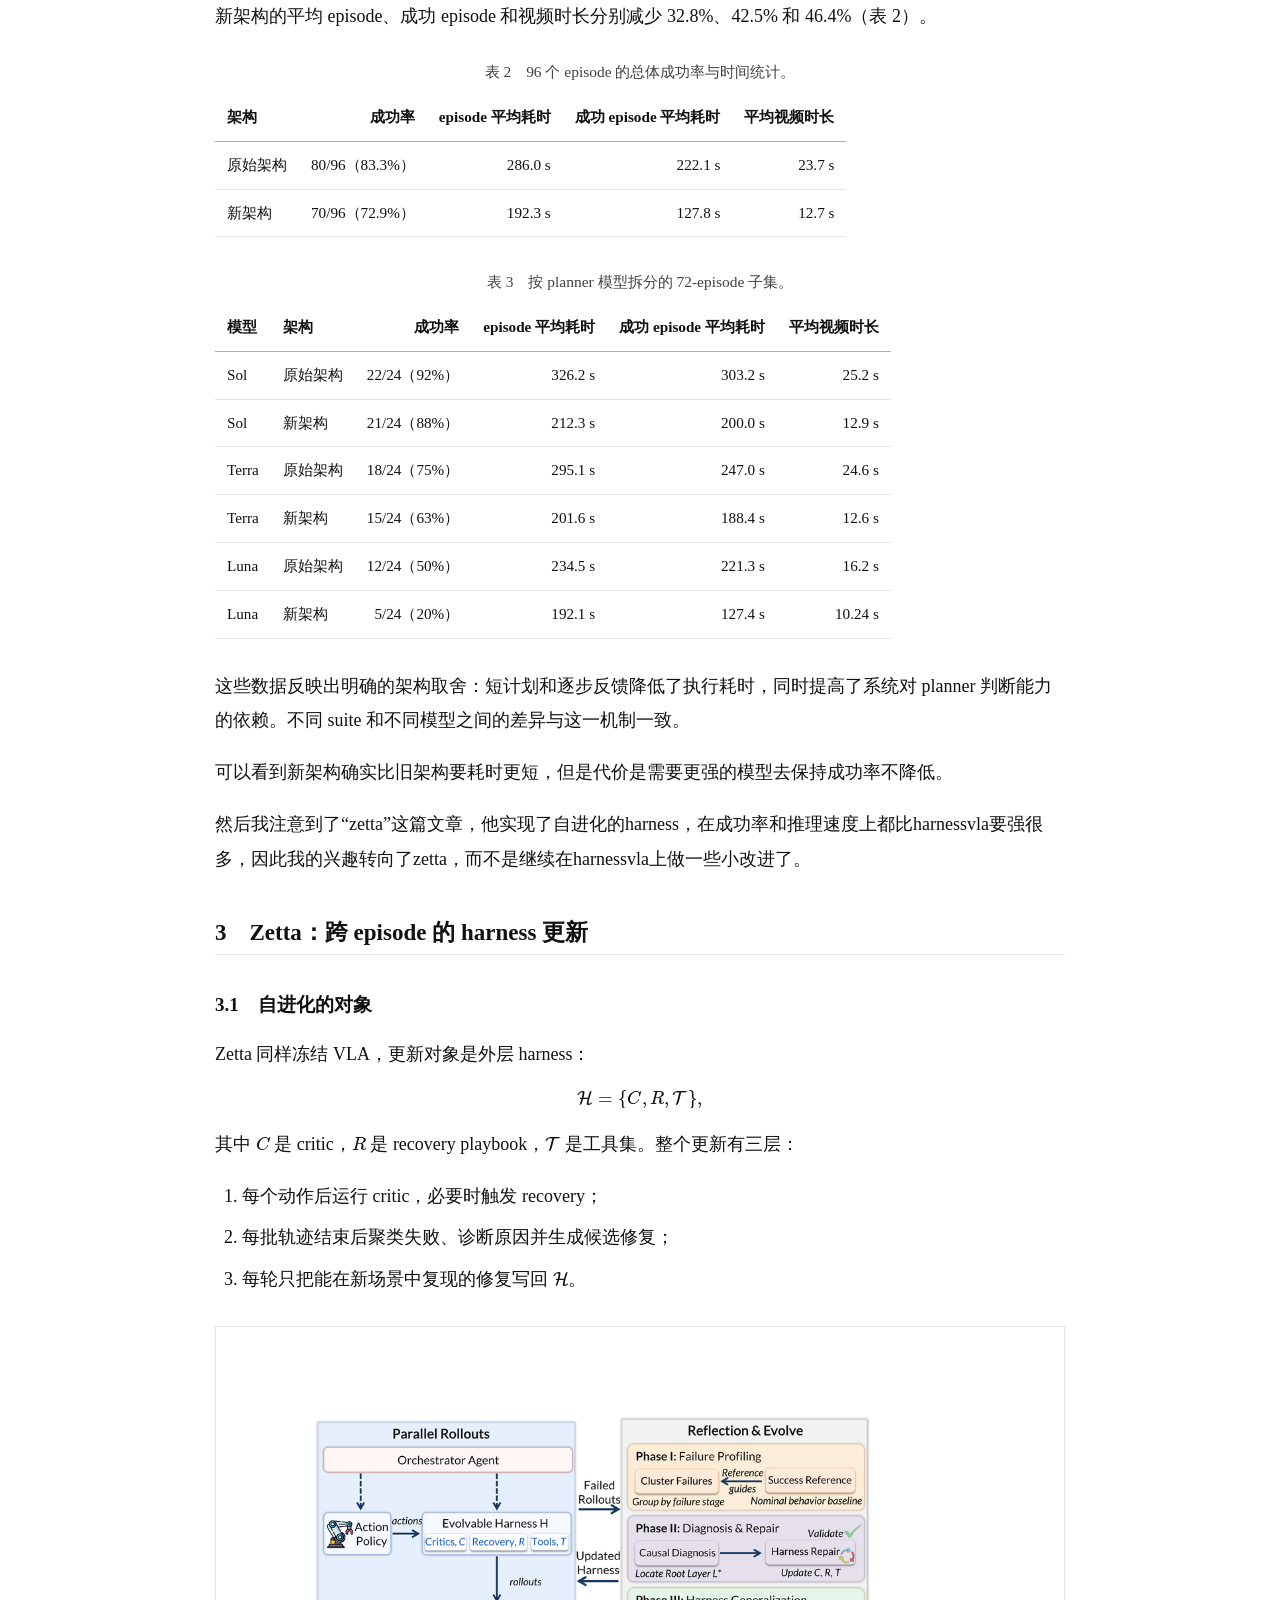
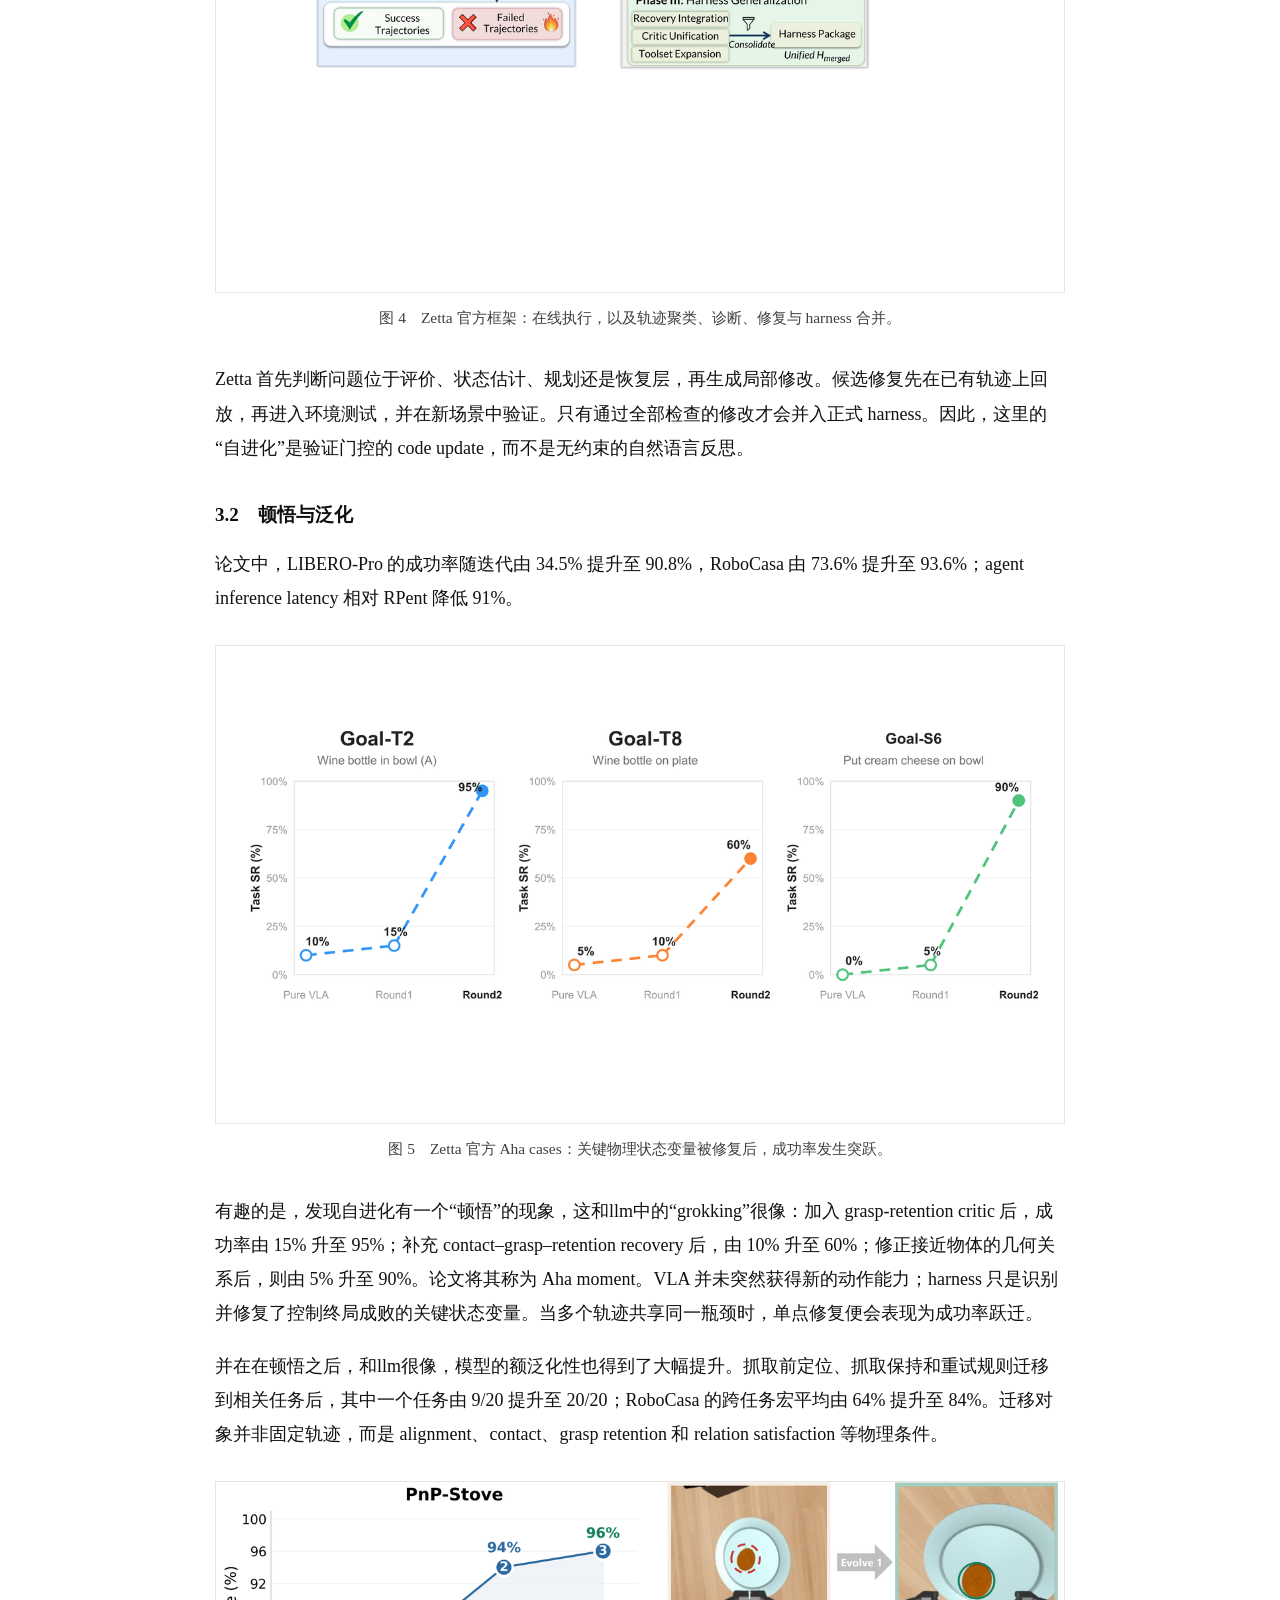
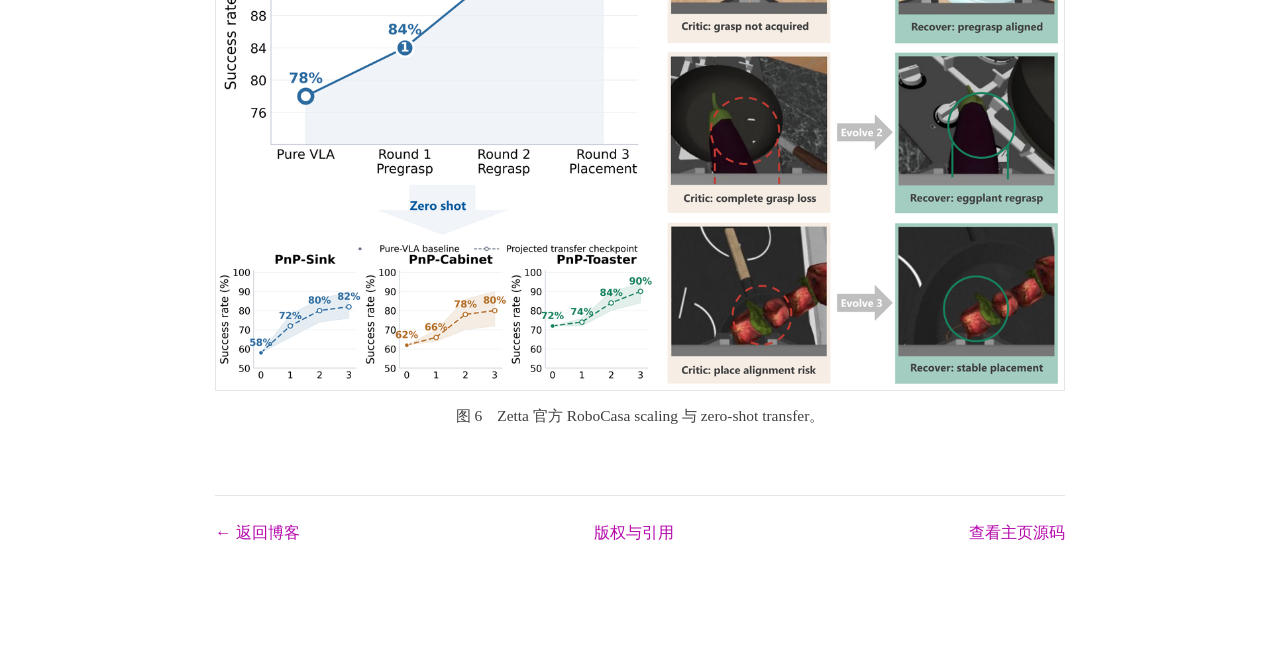
==== commit aa30a4ea: "Improve blog typography, image loading, and TeX rendering" ====
--- a/blog/harnessvla-to-zetta/index.html
+++ b/blog/harnessvla-to-zetta/index.html
@@ -27,6 +27,7 @@
         };
     </script>
     <script defer src="../../assets/mathjax/tex-mml-chtml.js"></script>
+
 </head>
 <body class="article-page">
     <header class="topbar">
@@ -81,21 +82,21 @@
 <h3 id="21-核心架构">2.1　核心架构</h3>
 <p>VLA 被封装为处理接触动作的 <span class="smallcaps">vla_act</span>；定位、移动、旋转、夹爪和释放由解析原语完成。Task Specific Memory 保存当前任务的成功示例，Global Memory 存放通用规则和失败模型。planner 负责选择原语及其调用时机。</p>
 <figure>
-  <img loading="lazy" decoding="async" src="../../assets/blog/harnessvla-to-zetta/harnessvla_system_overview.png" alt="HarnessVLA 官方系统总览">
+  <picture><source type="image/webp" srcset="../../assets/blog/harnessvla-to-zetta/harnessvla_system_overview-640.webp 640w, ../../assets/blog/harnessvla-to-zetta/harnessvla_system_overview-1280.webp 1280w, ../../assets/blog/harnessvla-to-zetta/harnessvla_system_overview-2080.webp 2080w, ../../assets/blog/harnessvla-to-zetta/harnessvla_system_overview-4293.webp 4293w" sizes="(max-width: 620px) calc(100vw - 28px), (max-width: 914px) calc(100vw - 64px), 850px"><img loading="lazy" decoding="async" width="4293" height="2539" src="../../assets/blog/harnessvla-to-zetta/harnessvla_system_overview.png" alt="HarnessVLA 官方系统总览"></picture>
   <figcaption>图 1　HarnessVLA 官方系统总览：语义规划、记忆、冻结 VLA 与解析原语的分工。</figcaption>
 </figure>
 
 <figure>
-  <img loading="lazy" decoding="async" src="../../assets/blog/harnessvla-to-zetta/harnessvla_primitive_composition.png" alt="Primitive composition">
+  <picture><source type="image/webp" srcset="../../assets/blog/harnessvla-to-zetta/harnessvla_primitive_composition-640.webp 640w, ../../assets/blog/harnessvla-to-zetta/harnessvla_primitive_composition-1280.webp 1280w, ../../assets/blog/harnessvla-to-zetta/harnessvla_primitive_composition-2080.webp 2080w, ../../assets/blog/harnessvla-to-zetta/harnessvla_primitive_composition-4147.webp 4147w" sizes="(max-width: 620px) calc(100vw - 28px), (max-width: 914px) calc(100vw - 64px), 850px"><img loading="lazy" decoding="async" width="4147" height="2102" src="../../assets/blog/harnessvla-to-zetta/harnessvla_primitive_composition.png" alt="Primitive composition"></picture>
   <figcaption>图 2　Primitive composition：解析控制负责 staging，VLA 负责接触丰富阶段。</figcaption>
 </figure>
 
-<p>论文报告的标准 LIBERO 成绩是 384/400（96.0%），同一冻结 <math xmlns="http://www.w3.org/1998/Math/MathML" display="inline"><mrow><msub><mi>&#x003C0;</mi><mrow><mn>0.5</mn></mrow></msub></mrow></math> checkpoint 的直接基线是 95.3%。在分布偏移更强的任务上，LIBERO-Pro 的 Codex 与 CC 版本分别为 72.1% 和 82.4%，RoboCasa365 为 57.1%，RoboTwin C2R 为 58.4%。</p>
+<p>论文报告的标准 LIBERO 成绩是 384/400（96.0%），同一冻结 <span class="arithmatex">\(\pi_{0.5}\)</span> checkpoint 的直接基线是 95.3%。在分布偏移更强的任务上，LIBERO-Pro 的 Codex 与 CC 版本分别为 72.1% 和 82.4%，RoboCasa365 为 57.1%，RoboTwin C2R 为 58.4%。</p>
 <h3 id="22-规划与执行的进一步解耦">2.2　规划与执行的进一步解耦</h3>
 <p>但是在复现过程中，我发现harnessvla的耗时特别久，超过2/3的时间都是agent推理消耗掉了，因为每执行一段primitive，就执行一次agent推理。</p>
 <p>但是很多primitive，比如<code>move_to</code>,都是很简单且确定性的primitive。因此我做了一个简单的优化：“每执行一段primitive，就执行一次agent推理”换成“每执行一串primitive，就执行一次agent推理”。并且做了仿真测试</p>
 <figure class="figure-compact">
-  <img loading="lazy" decoding="async" src="../../assets/blog/harnessvla-to-zetta/event_loop.png" alt="我采用的分层闭环">
+  <picture><source type="image/webp" srcset="../../assets/blog/harnessvla-to-zetta/event_loop-640.webp 640w, ../../assets/blog/harnessvla-to-zetta/event_loop-1007.webp 1007w" sizes="(max-width: 620px) calc(100vw - 28px), (max-width: 914px) calc(100vw - 64px), 850px"><img loading="lazy" decoding="async" width="1007" height="317" src="../../assets/blog/harnessvla-to-zetta/event_loop.png" alt="我采用的分层闭环"></picture>
   <figcaption>图 3　我采用的分层闭环：短计划，单步执行，逐步反馈。</figcaption>
 </figure>
 
@@ -230,16 +231,16 @@
 <h2 id="3-zetta跨-episode-的-harness-更新">3　Zetta：跨 episode 的 harness 更新</h2>
 <h3 id="31-自进化的对象">3.1　自进化的对象</h3>
 <p>Zetta 同样冻结 VLA，更新对象是外层 harness：</p>
-<math xmlns="http://www.w3.org/1998/Math/MathML" display="block"><mrow><mi mathvariant="script">H</mi><mo>&#x0003D;</mo><mo stretchy="false">&#x0007B;</mo><mi>C</mi><mo>&#x0002C;</mo><mi>R</mi><mo>&#x0002C;</mo><mi mathvariant="script">T</mi><mo stretchy="false">&#x0007D;</mo><mo>&#x0002C;</mo></mrow></math>
-
-<p>其中 <math xmlns="http://www.w3.org/1998/Math/MathML" display="inline"><mrow><mi>C</mi></mrow></math> 是 critic，<math xmlns="http://www.w3.org/1998/Math/MathML" display="inline"><mrow><mi>R</mi></mrow></math> 是 recovery playbook，<math xmlns="http://www.w3.org/1998/Math/MathML" display="inline"><mrow><mi mathvariant="script">T</mi></mrow></math> 是工具集。整个更新有三层：</p>
+<div class="arithmatex">\[\mathcal H=\{C,R,\mathcal T\},\]</div>
+
+<p>其中 <span class="arithmatex">\(C\)</span> 是 critic，<span class="arithmatex">\(R\)</span> 是 recovery playbook，<span class="arithmatex">\(\mathcal T\)</span> 是工具集。整个更新有三层：</p>
 <ol>
 <li>每个动作后运行 critic，必要时触发 recovery；</li>
 <li>每批轨迹结束后聚类失败、诊断原因并生成候选修复；</li>
-<li>每轮只把能在新场景中复现的修复写回 <math xmlns="http://www.w3.org/1998/Math/MathML" display="inline"><mrow><mi mathvariant="script">H</mi></mrow></math>。</li>
+<li>每轮只把能在新场景中复现的修复写回 <span class="arithmatex">\(\mathcal H\)</span>。</li>
 </ol>
 <figure>
-  <img loading="lazy" decoding="async" src="../../assets/blog/harnessvla-to-zetta/zetta_agent_framework.png" alt="Zetta 官方框架">
+  <picture><source type="image/webp" srcset="../../assets/blog/harnessvla-to-zetta/zetta_agent_framework-640.webp 640w, ../../assets/blog/harnessvla-to-zetta/zetta_agent_framework-1280.webp 1280w, ../../assets/blog/harnessvla-to-zetta/zetta_agent_framework-2080.webp 2080w, ../../assets/blog/harnessvla-to-zetta/zetta_agent_framework-3040.webp 3040w" sizes="(max-width: 620px) calc(100vw - 28px), (max-width: 914px) calc(100vw - 64px), 850px"><img loading="lazy" decoding="async" width="3040" height="2027" src="../../assets/blog/harnessvla-to-zetta/zetta_agent_framework.png" alt="Zetta 官方框架"></picture>
   <figcaption>图 4　Zetta 官方框架：在线执行，以及轨迹聚类、诊断、修复与 harness 合并。</figcaption>
 </figure>
 
@@ -247,14 +248,14 @@
 <h3 id="32-顿悟与泛化">3.2　顿悟与泛化</h3>
 <p>论文中，LIBERO-Pro 的成功率随迭代由 34.5% 提升至 90.8%，RoboCasa 由 73.6% 提升至 93.6%；agent inference latency 相对 RPent 降低 91%。</p>
 <figure>
-  <img loading="lazy" decoding="async" src="../../assets/blog/harnessvla-to-zetta/zetta_aha_cases.png" alt="Zetta 官方 Aha cases">
+  <picture><source type="image/webp" srcset="../../assets/blog/harnessvla-to-zetta/zetta_aha_cases-640.webp 640w, ../../assets/blog/harnessvla-to-zetta/zetta_aha_cases-1280.webp 1280w, ../../assets/blog/harnessvla-to-zetta/zetta_aha_cases-2080.webp 2080w, ../../assets/blog/harnessvla-to-zetta/zetta_aha_cases-2934.webp 2934w" sizes="(max-width: 620px) calc(100vw - 28px), (max-width: 914px) calc(100vw - 64px), 850px"><img loading="lazy" decoding="async" width="2934" height="1650" src="../../assets/blog/harnessvla-to-zetta/zetta_aha_cases.png" alt="Zetta 官方 Aha cases"></picture>
   <figcaption>图 5　Zetta 官方 Aha cases：关键物理状态变量被修复后，成功率发生突跃。</figcaption>
 </figure>
 
 <p>有趣的是，发现自进化有一个“顿悟”的现象，这和llm中的“grokking”很像：加入 grasp-retention critic 后，成功率由 15% 升至 95%；补充 contact–grasp–retention recovery 后，由 10% 升至 60%；修正接近物体的几何关系后，则由 5% 升至 90%。论文将其称为 Aha moment。VLA 并未突然获得新的动作能力；harness 只是识别并修复了控制终局成败的关键状态变量。当多个轨迹共享同一瓶颈时，单点修复便会表现为成功率跃迁。</p>
 <p>并在在顿悟之后，和llm很像，模型的额泛化性也得到了大幅提升。抓取前定位、抓取保持和重试规则迁移到相关任务后，其中一个任务由 9/20 提升至 20/20；RoboCasa 的跨任务宏平均由 64% 提升至 84%。迁移对象并非固定轨迹，而是 alignment、contact、grasp retention 和 relation satisfaction 等物理条件。</p>
 <figure>
-  <img loading="lazy" decoding="async" src="../../assets/blog/harnessvla-to-zetta/scaling_robocasa.png" alt="Zetta 官方 RoboCasa scaling 与 zero-shot transfer">
+  <picture><source type="image/webp" srcset="../../assets/blog/harnessvla-to-zetta/scaling_robocasa-640.webp 640w, ../../assets/blog/harnessvla-to-zetta/scaling_robocasa-1280.webp 1280w, ../../assets/blog/harnessvla-to-zetta/scaling_robocasa-2080.webp 2080w, ../../assets/blog/harnessvla-to-zetta/scaling_robocasa-2489.webp 2489w" sizes="(max-width: 620px) calc(100vw - 28px), (max-width: 914px) calc(100vw - 64px), 850px"><img loading="lazy" decoding="async" width="2489" height="1491" src="../../assets/blog/harnessvla-to-zetta/scaling_robocasa.png" alt="Zetta 官方 RoboCasa scaling 与 zero-shot transfer"></picture>
   <figcaption>图 6　Zetta 官方 RoboCasa scaling 与 zero-shot transfer。</figcaption>
 </figure>
                 </div>
--- a/styles.css
+++ b/styles.css
@@ -20,6 +20,7 @@
 }
 
 .home-page {
+    --muted: #000;
     font-size: 17px;
     line-height: 1.42;
 }
--- a/blog.css
+++ b/blog.css
@@ -7,7 +7,7 @@
 }
 
 .article-page {
-    --blog-text: "Roboto Web", Roboto, -apple-system, BlinkMacSystemFont, "Segoe UI", "Microsoft YaHei", sans-serif;
+    --blog-text: Georgia, "Noto Serif CJK SC", "Source Han Serif SC", "Songti SC", SimSun, "AR PL SungtiL GB", serif;
     --latex-math: "STIX Two Math Web", "STIX Two Math", "Cambria Math", serif;
     background: var(--background);
 }
@@ -20,7 +20,7 @@
 .blog-article { width: 100%; }
 
 .article-header {
-    max-width: 1040px;
+    max-width: 850px;
     margin: 0 auto 32px;
     padding-bottom: 24px;
     border-bottom: 1px solid var(--line);
@@ -37,8 +37,9 @@
     max-width: 1000px;
     margin-bottom: 14px;
     font-family: var(--blog-text);
-    font-size: clamp(30px, 3vw, 38px);
-    font-weight: 300;
+    font-size: 30px;
+    line-height: 1.4;
+    font-weight: 600;
 }
 
 .article-meta {
@@ -63,7 +64,7 @@
 }
 
 .article-outline {
-    max-width: 1040px;
+    max-width: 850px;
     margin: 0 auto 42px;
     padding: 13px 18px;
     border: 1px solid var(--line);
@@ -83,13 +84,14 @@
 .article-outline a:hover { color: var(--accent); }
 
 .article-content {
-    max-width: 1040px;
+    max-width: 850px;
     margin-inline: auto;
     min-width: 0;
     font-family: var(--blog-text);
-    font-size: 15px;
-    font-weight: 300;
-    line-height: 1.42;
+    font-size: 18px;
+    font-weight: 400;
+    line-height: 1.9;
+    color: #111;
 }
 
 .article-content > p:first-child {
@@ -116,7 +118,7 @@
 .article-content h5 {
     scroll-margin-top: 100px;
     font-family: var(--blog-text);
-    font-weight: 300;
+    font-weight: 600;
 }
 
 .article-content h2 {
@@ -142,7 +144,7 @@
 .article-content p,
 .article-content li { max-width: none; }
 
-.article-content p { margin-bottom: 12px; }
+.article-content p { margin-bottom: 18px; }
 
 .article-content ul,
 .article-content ol { padding-left: 1.5em; }
@@ -239,12 +241,12 @@
 .article-header math,
 .article-content math {
     font-family: var(--latex-math);
-    font-size: .96em;
+    font-size: 1em;
 }
 
 .article-header mjx-container,
 .article-content mjx-container {
-    font-size: .96em;
+    font-size: 1em;
 }
 
 .article-content mjx-container[display="true"] {
@@ -282,7 +284,7 @@
 .article-footer {
     display: flex;
     justify-content: space-between;
-    max-width: 1040px;
+    max-width: 850px;
     margin: 64px auto 0;
     padding-top: 24px;
     border-top: 1px solid var(--line);
@@ -304,8 +306,8 @@
     }
 
     .article-content {
-        font-size: 14px;
-        line-height: 1.42;
+        font-size: 17px;
+        line-height: 1.9;
     }
 
     .article-content h2 {
@@ -324,34 +326,3 @@
         gap: 10px;
     }
 }
-@font-face {
-    font-family: "Roboto Web";
-    src: url("assets/fonts/roboto-300.woff2") format("woff2");
-    font-style: normal;
-    font-weight: 300;
-    font-display: swap;
-}
-
-@font-face {
-    font-family: "Roboto Web";
-    src: url("assets/fonts/roboto-400.woff2") format("woff2");
-    font-style: normal;
-    font-weight: 400;
-    font-display: swap;
-}
-
-@font-face {
-    font-family: "Roboto Web";
-    src: url("assets/fonts/roboto-500.woff2") format("woff2");
-    font-style: normal;
-    font-weight: 500;
-    font-display: swap;
-}
-
-@font-face {
-    font-family: "Roboto Web";
-    src: url("assets/fonts/roboto-700.woff2") format("woff2");
-    font-style: normal;
-    font-weight: 700;
-    font-display: swap;
-}
